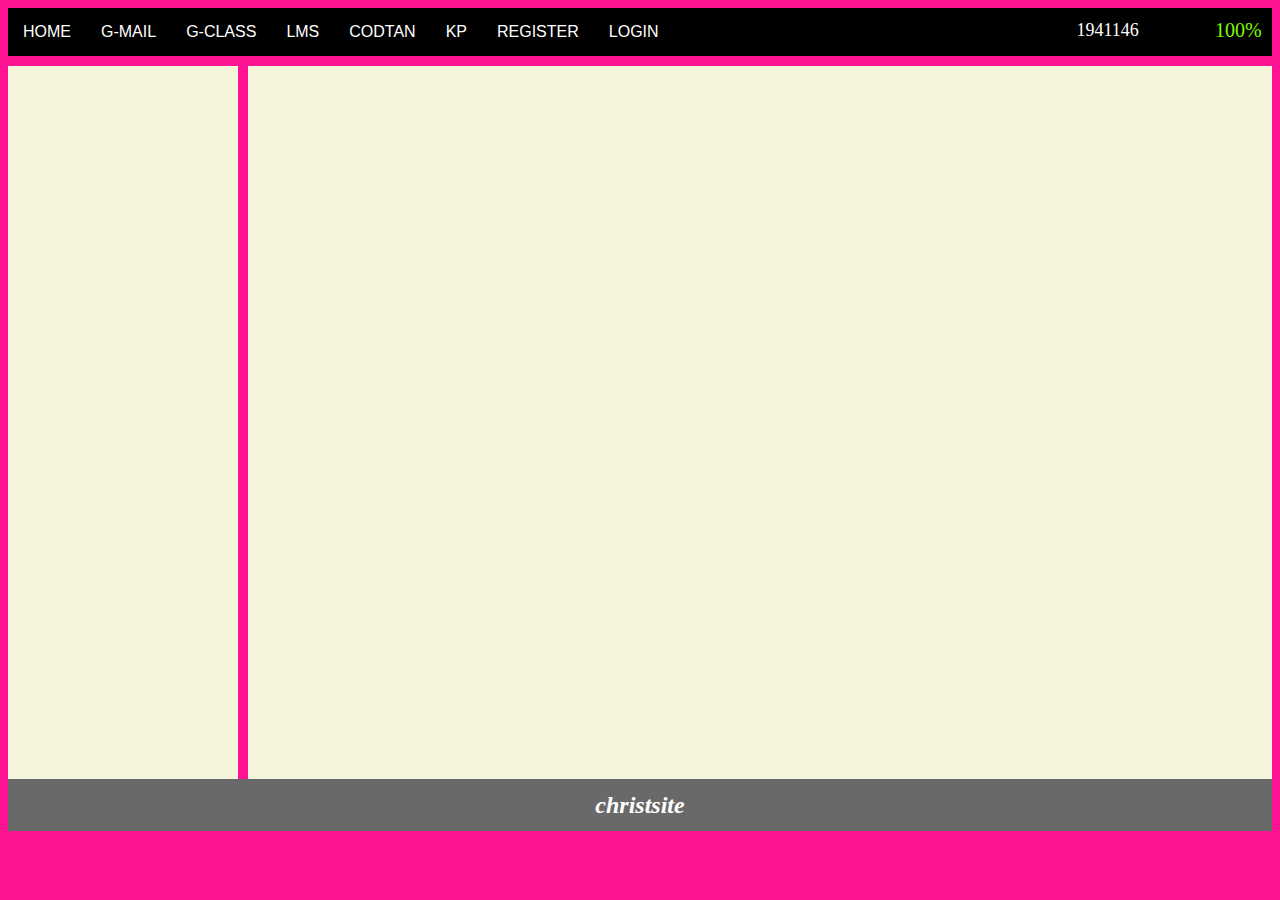
==== index.html @ 67e17ade "Home page link added" ====
<!Doctype html>
<html>
<head>
<title></title>
    <link type = 'text/css' rel = 'stylesheet' href = 'index_style.css'>
</head>
    
<body>
    
    <div id = 'main'>
        <div id = 'topnav'>
            <ul>
                <li><a href = "home.html">HOME</a></li>
                <li><a href = "https://www.google.com/gmail/">G-MAIL</a></li>
                <li><a href = "https://classroom.google.com/h">G-CLASS</a></li>
                <li><a href = "http://courses.christuniversity.in/">LMS</a></li>
                <li><a href = "Selenium.py">CODTAN</a></li>
                <li><a href = "https://christuniversity.in/StudentLogin.html">KP</a></li>
                <li><a href = "">REGISTER</a></li>
                <li><a href = "">LOGIN</a></li>
            </ul>
            <input id = 'attendance' type = 'box' value = '100%' disabled title = 'Attendance'>
            <input id = 'userid' type = 'box' value = '1941146' disabled title = 'User id'>
        </div>
        </div>
    
        <div id = 'mainbody'>
            
    
            <div id = 'leftpanel'>
            </div>
            
            <div id = 'content'>
            </div>
            
            
        </div>
        
        <div id = 'footer'><b><i>christsite</i></b></div>
    </div>
</body>
</html>
---- index_style.css ----
body
{
    background-color: deeppink;
}

ul
{
    background-color: black;
    margin: 0;
    padding: 0;
    list-style: none;
}

li
{
    float: left;
}

li a
{
    font-family: arial;
    display: block;
    padding: 15px;
    text-align: center;
    text-decoration: none;
    background-color: black;
    color: white;
}

li a:hover
{
    background-color: #00FFCC;
    color: black;
}

#topnav
{
    background-color: black;
    height: 48px
}

#attendance
{
    
    float: right;
    width:5%;
    height: 88%;
    background-color: black;
    color: lawngreen;
    font-size: 20px;
    font-family: arial black;
    text-align: center;
    border: none;
}

#userid
{
    float:right;
    background-color: black;
    color: white;
    border: none;
    height: 88%;
    width: 10%;
    font-family: arial black;
    font-size: 18px;
}
#leftpanel
{
    background-color: #F5F5DC;
    position: fixed;
    float:left;
    height: 80vh;
    width: 18%;
    overflow: auto;
}

#content
{   
    background-color: #F5F5DC;
    margin-top: 10px;
    margin-left:19%;
    height:77vh;
    padding: 10px;
    overflow: auto;
}

#footer
{
    clear: both;
    background-color: #696969;
    text-align: center;
    padding: 1%;
    color: white;
    bottom: 8px;
    position: sticky;
    font-size: 24px;
    
}

#main
{
    top: 8px;
    position: sticky;
}

#leftpanfel:hover
{
    border: 2px solid lightblue;
}
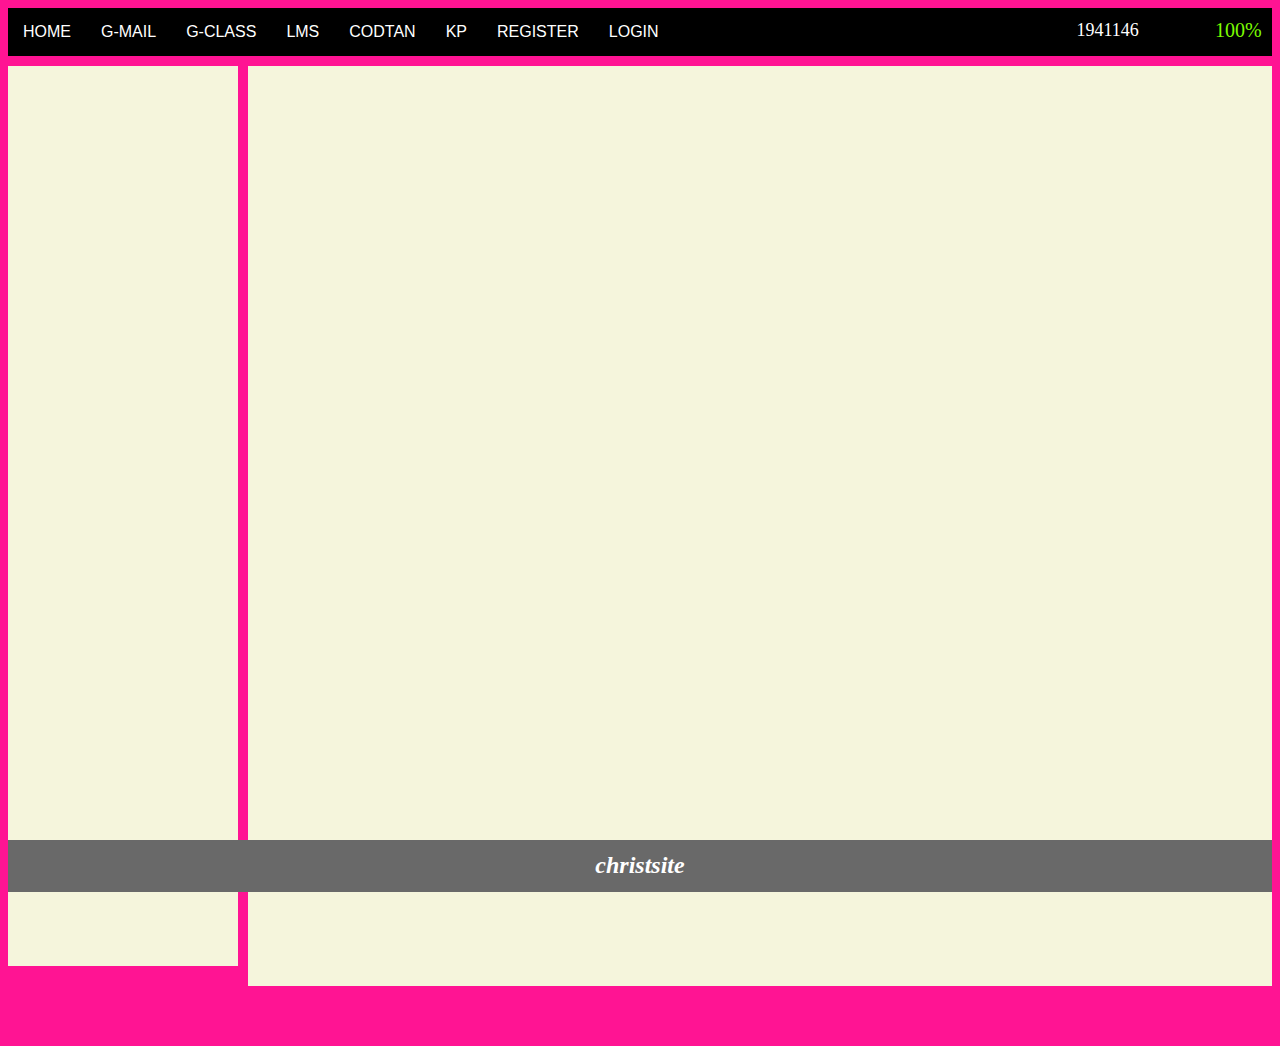
==== commit 0ac38580: "now" ====
--- a/index.html
+++ b/index.html
@@ -12,7 +12,7 @@
             <ul>
                 <li><a href = "home.html">HOME</a></li>
                 <li><a href = "https://www.google.com/gmail/">G-MAIL</a></li>
-                <li><a href = "https://classroom.google.com/h">G-CLASS</a></li>
+                <li><a href = "https://www.classroom.google.com/h">G-CLASS</a></li>
                 <li><a href = "http://courses.christuniversity.in/">LMS</a></li>
                 <li><a href = "Selenium.py">CODTAN</a></li>
                 <li><a href = "https://christuniversity.in/StudentLogin.html">KP</a></li>
--- a/index_style.css
+++ b/index_style.css
@@ -69,7 +69,7 @@
     background-color: #F5F5DC;
     position: fixed;
     float:left;
-    height: 80vh;
+    height: 100%;
     width: 18%;
     overflow: auto;
 }
@@ -79,7 +79,7 @@
     background-color: #F5F5DC;
     margin-top: 10px;
     margin-left:19%;
-    height:77vh;
+    height:100vh;
     padding: 10px;
     overflow: auto;
 }
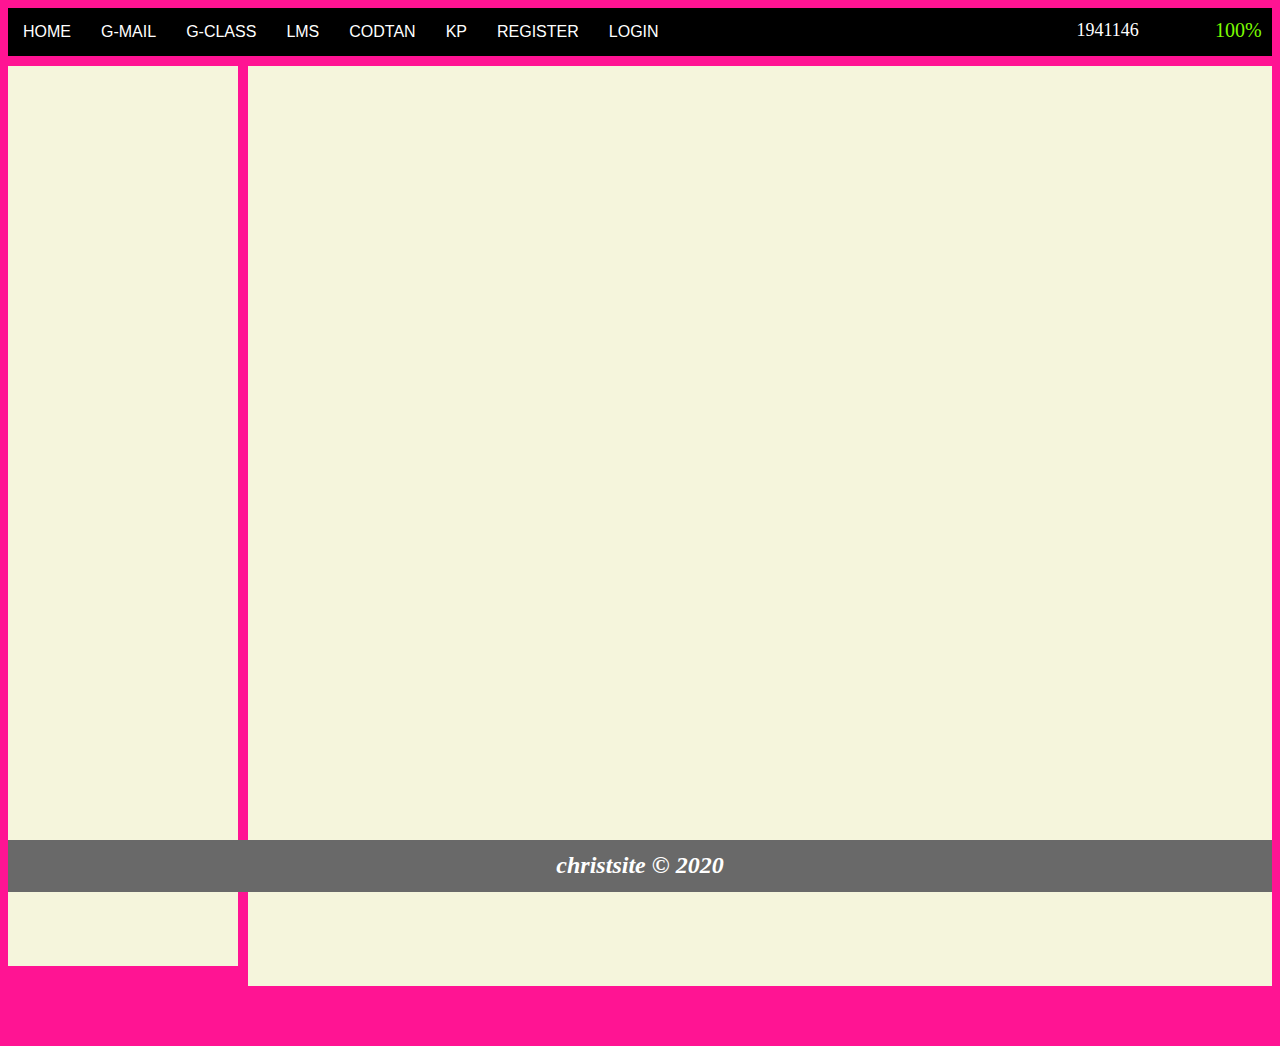
==== commit 7e767621: "copy right update" ====
--- a/index.html
+++ b/index.html
@@ -36,7 +36,7 @@
             
         </div>
         
-        <div id = 'footer'><b><i>christsite</i></b></div>
+        <div id = 'footer'><b><i>christsite &copy 2020</i></b></div>
     </div>
 </body>
 </html>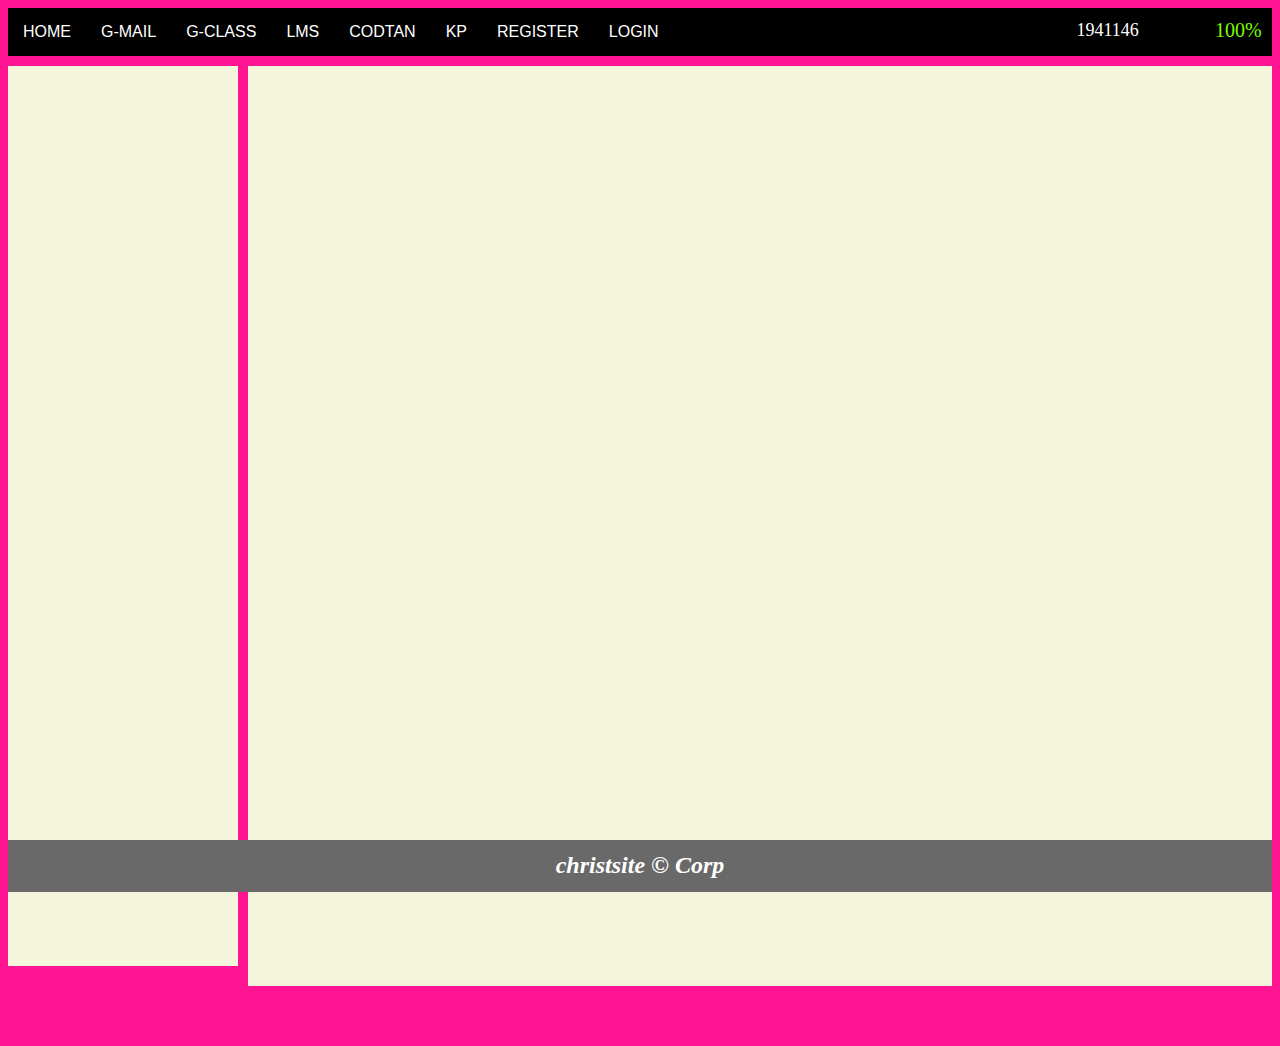
==== commit f0ad7baa: "Update index.html" ====
--- a/index.html
+++ b/index.html
@@ -36,7 +36,7 @@
             
         </div>
         
-        <div id = 'footer'><b><i>christsite &copy 2020</i></b></div>
+        <div id = 'footer'><b><i>christsite &copy Corp</i></b></div>
     </div>
 </body>
-</html>+</html>
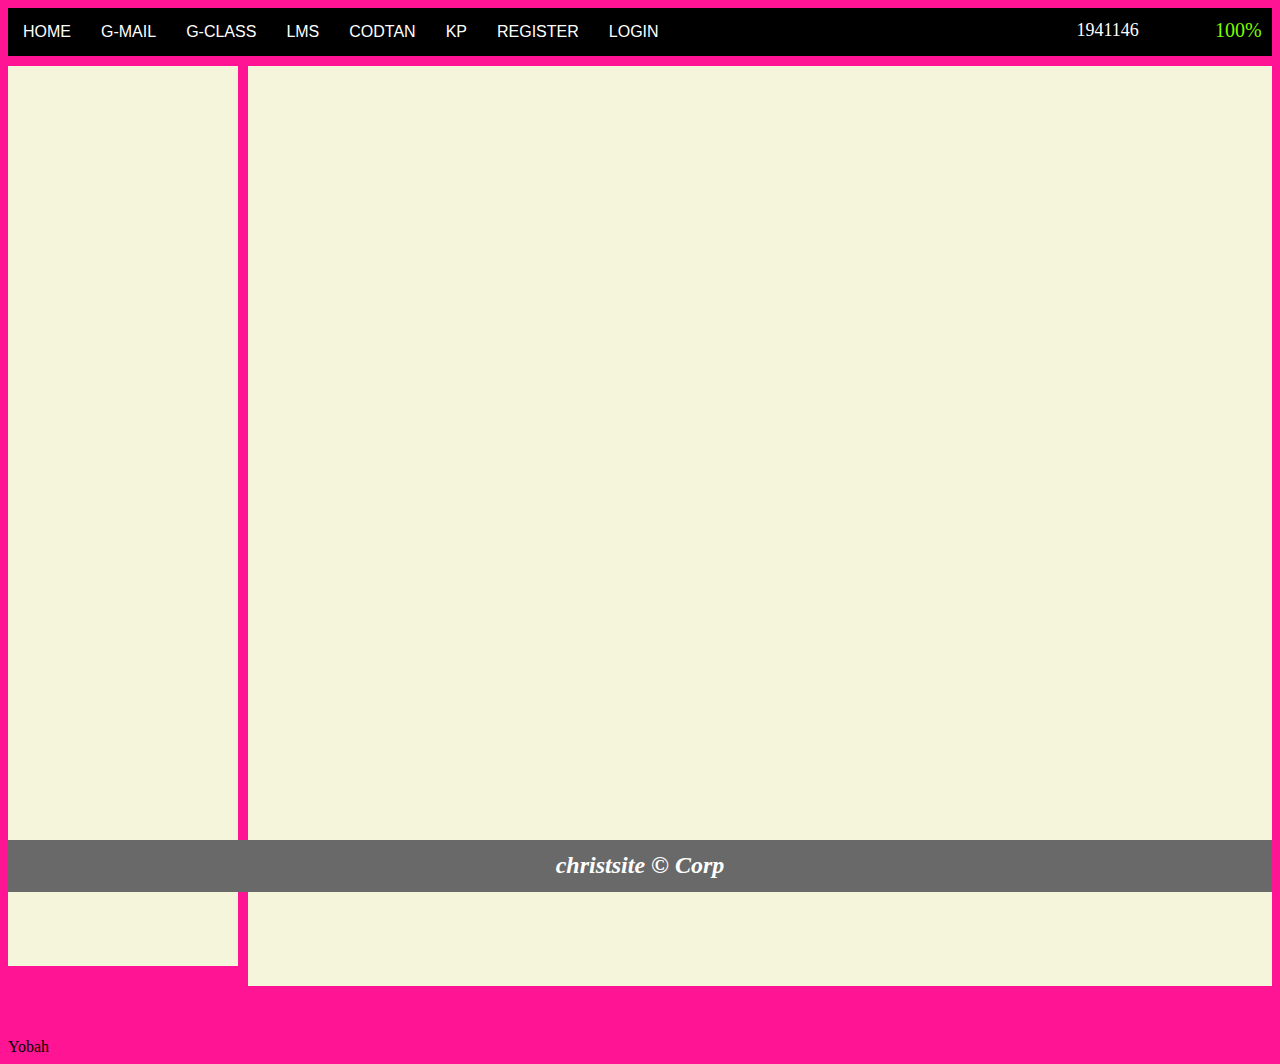
==== commit 7b5147c1: "how" ====
--- a/index.html
+++ b/index.html
@@ -37,6 +37,7 @@
         </div>
         
         <div id = 'footer'><b><i>christsite &copy Corp</i></b></div>
+<footer>Yobah</footer>
     </div>
 </body>
 </html>
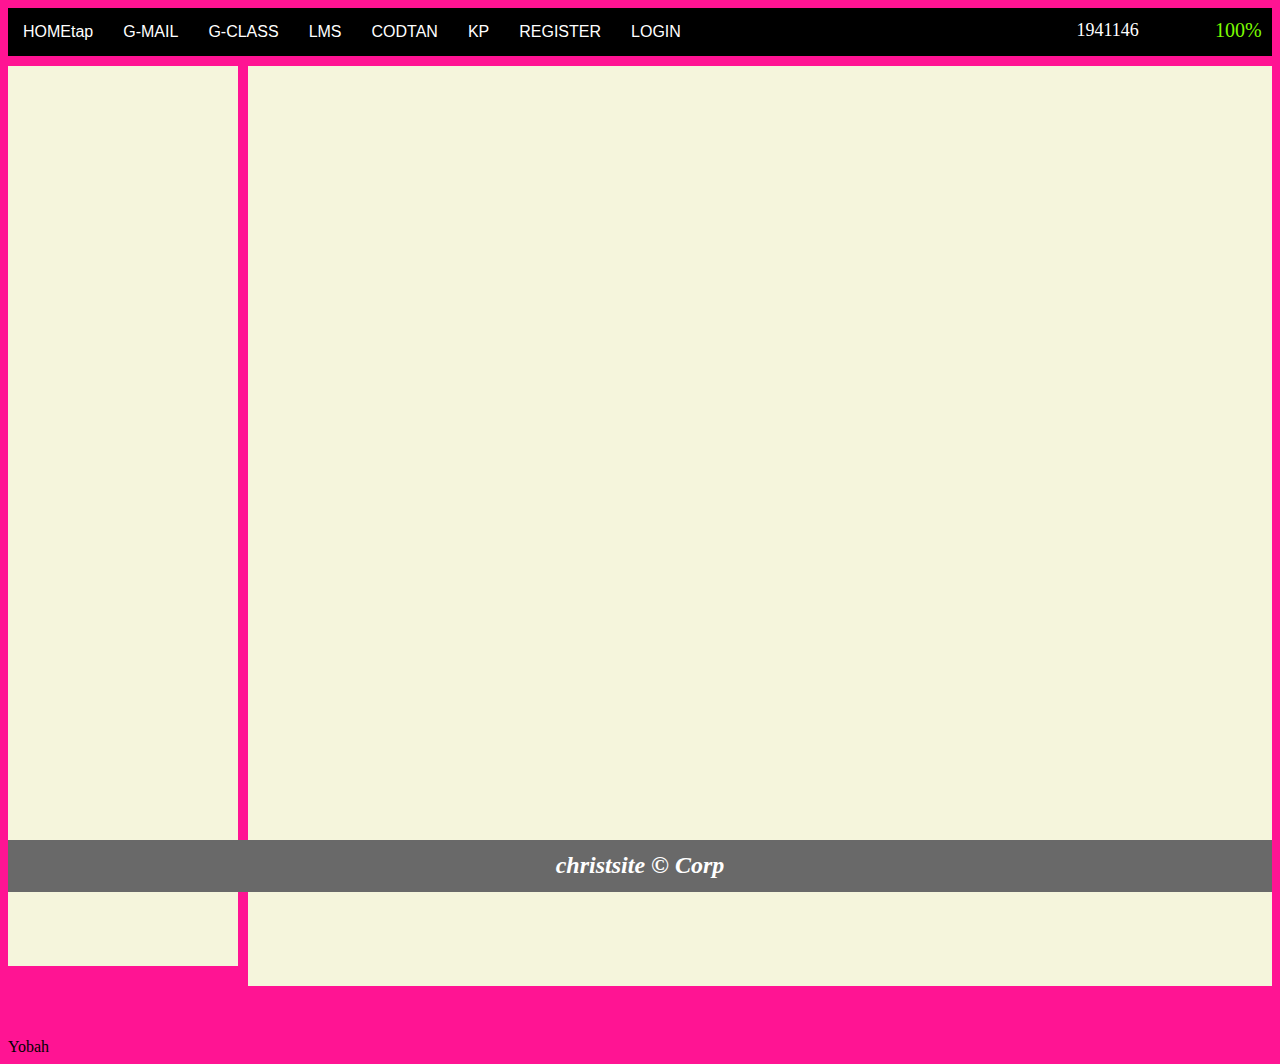
==== commit c7be7218: "howd" ====
--- a/index.html
+++ b/index.html
@@ -10,7 +10,7 @@
     <div id = 'main'>
         <div id = 'topnav'>
             <ul>
-                <li><a href = "home.html">HOME</a></li>
+                <li><a href = "home.html">HOMEtap</a></li>
                 <li><a href = "https://www.google.com/gmail/">G-MAIL</a></li>
                 <li><a href = "https://www.classroom.google.com/h">G-CLASS</a></li>
                 <li><a href = "http://courses.christuniversity.in/">LMS</a></li>
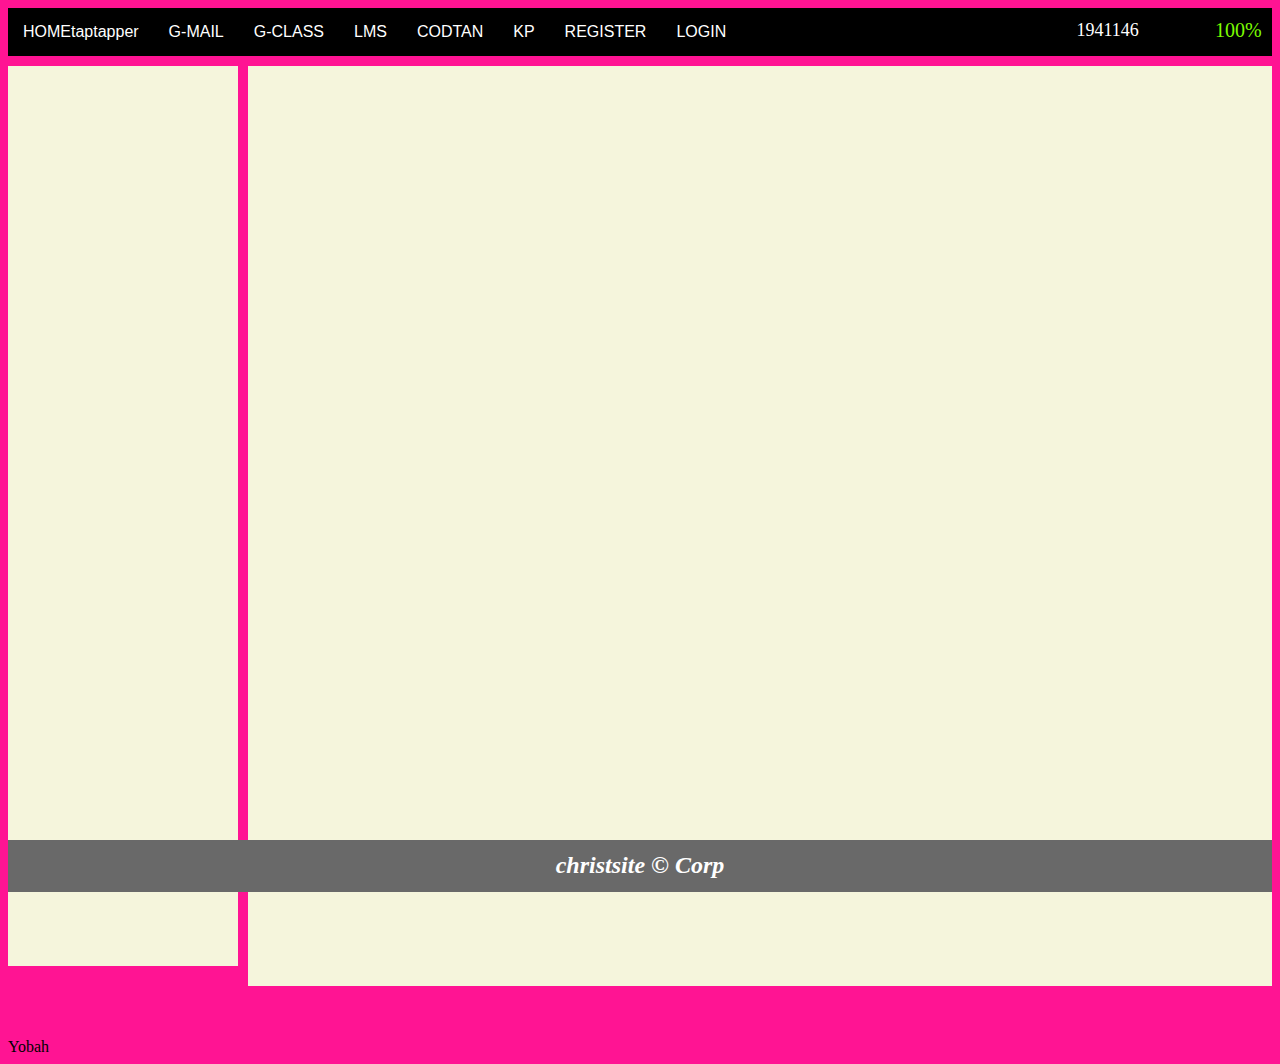
==== commit 3178ebc4: "howdf" ====
--- a/index.html
+++ b/index.html
@@ -10,7 +10,7 @@
     <div id = 'main'>
         <div id = 'topnav'>
             <ul>
-                <li><a href = "home.html">HOMEtap</a></li>
+                <li><a href = "home.html">HOMEtaptapper</a></li>
                 <li><a href = "https://www.google.com/gmail/">G-MAIL</a></li>
                 <li><a href = "https://www.classroom.google.com/h">G-CLASS</a></li>
                 <li><a href = "http://courses.christuniversity.in/">LMS</a></li>
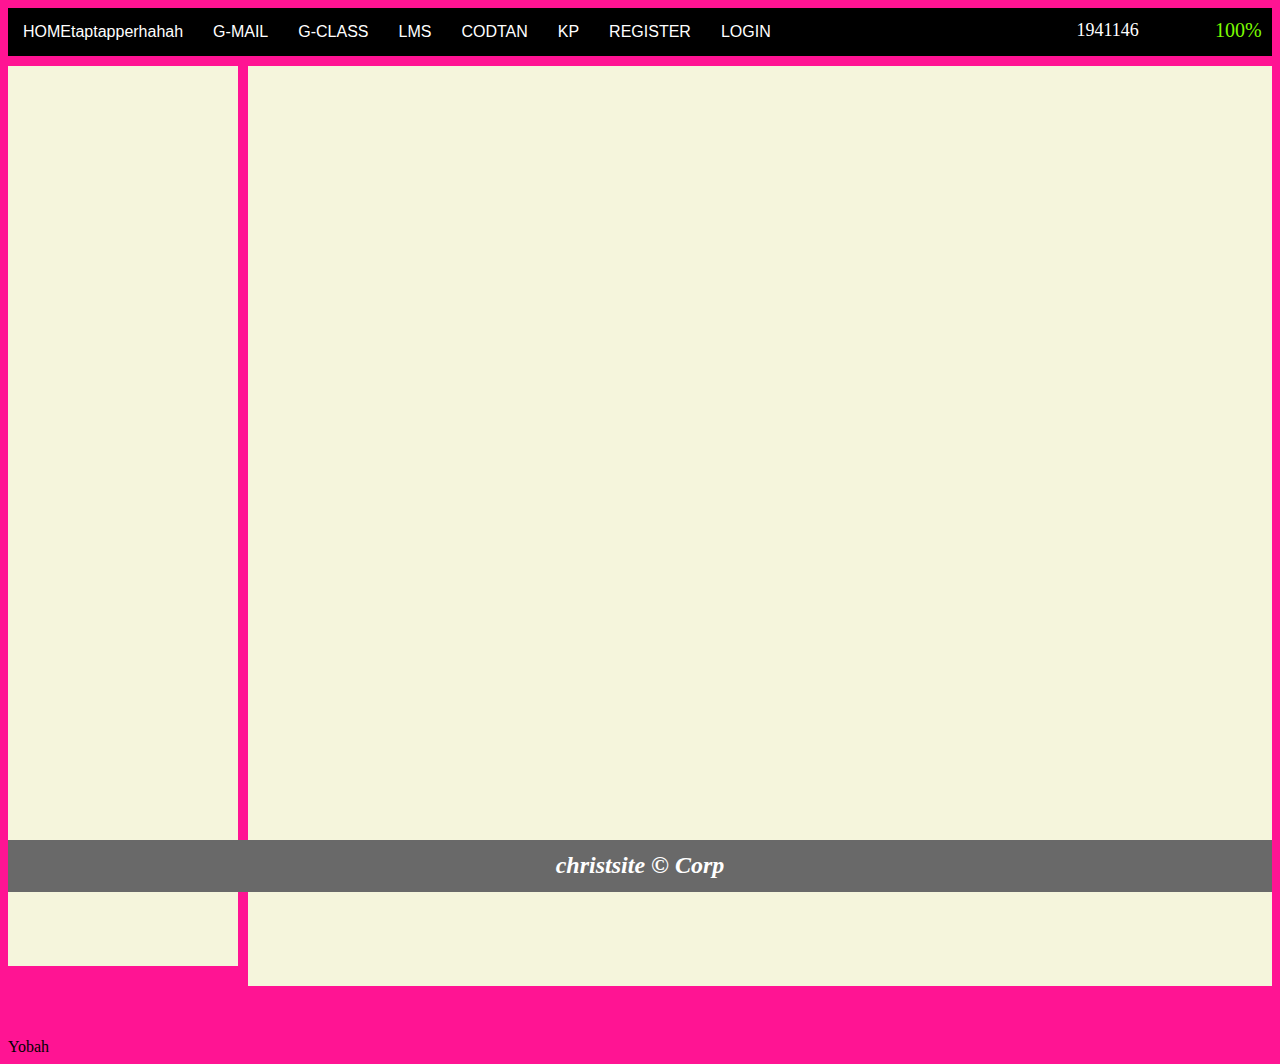
==== commit ec1317c6: "tester" ====
--- a/index.html
+++ b/index.html
@@ -10,7 +10,7 @@
     <div id = 'main'>
         <div id = 'topnav'>
             <ul>
-                <li><a href = "home.html">HOMEtaptapper</a></li>
+                <li><a href = "home.html">HOMEtaptapperhahah</a></li>
                 <li><a href = "https://www.google.com/gmail/">G-MAIL</a></li>
                 <li><a href = "https://www.classroom.google.com/h">G-CLASS</a></li>
                 <li><a href = "http://courses.christuniversity.in/">LMS</a></li>
